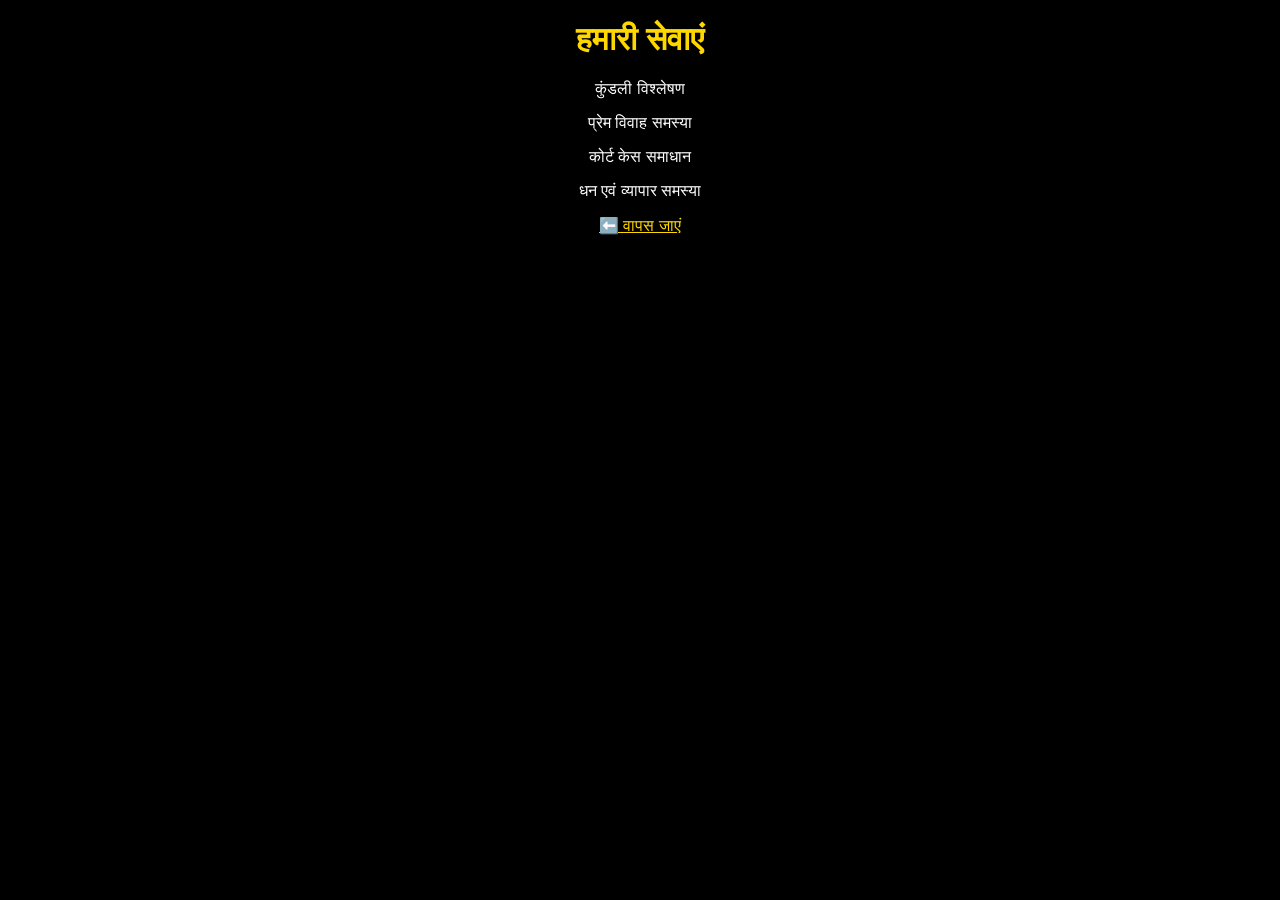
==== services.html @ b94f36c1 "Create services.html" ====
<!DOCTYPE html>
<html>
<head>
<title>Services - TatvaDrishti</title>
<style>
body { background:black; color:white; text-align:center; font-family:Arial; }
h1 { color:gold; }
</style>
</head>

<body>

<h1>हमारी सेवाएं</h1>

<p>कुंडली विश्लेषण</p>
<p>प्रेम विवाह समस्या</p>
<p>कोर्ट केस समाधान</p>
<p>धन एवं व्यापार समस्या</p>

<a href="index.html" style="color:gold;">⬅️ वापस जाएं</a>

</body>
</html>
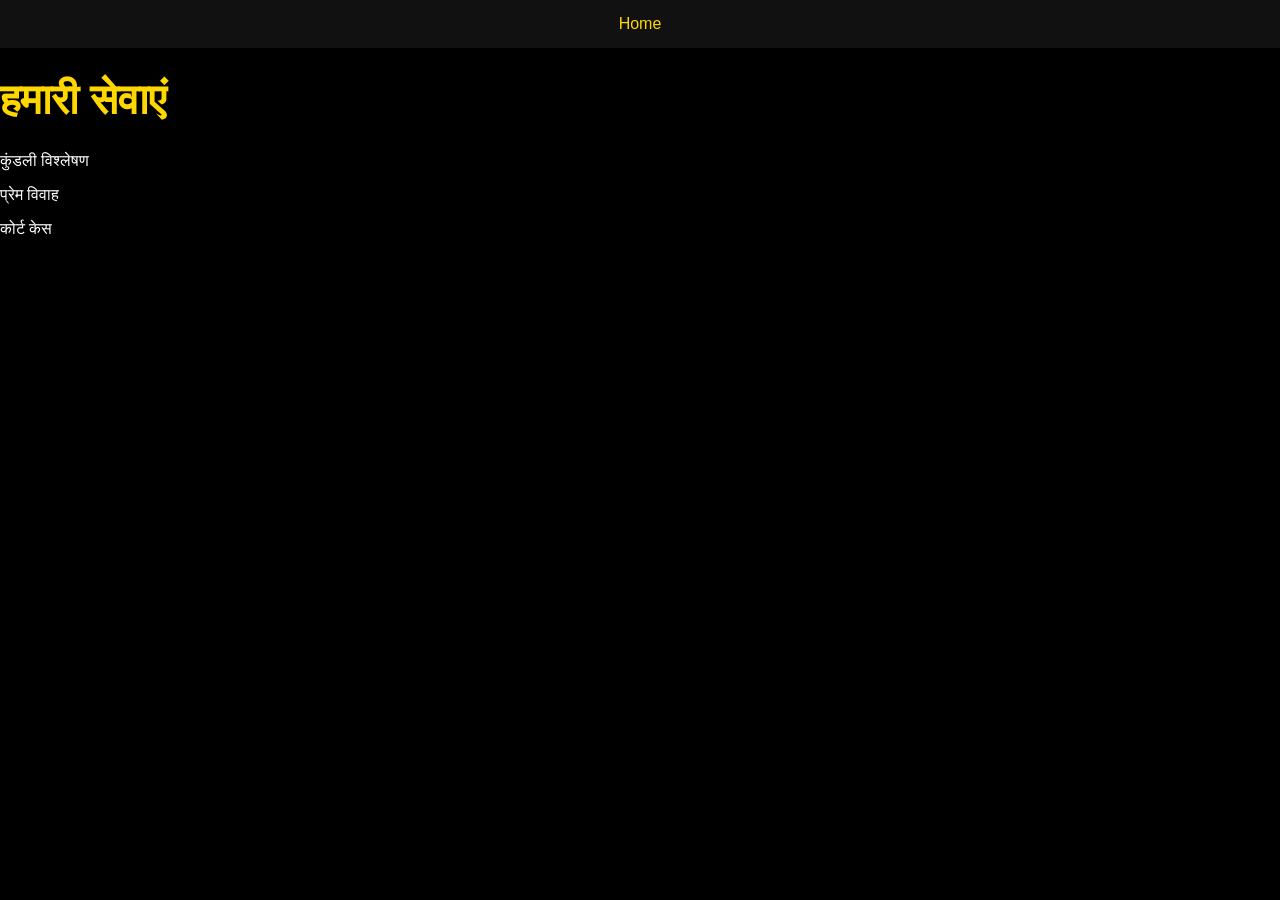
==== commit 24080739: "Update services.html" ====
--- a/services.html
+++ b/services.html
@@ -1,23 +1,21 @@
 <!DOCTYPE html>
 <html>
 <head>
-<title>Services - TatvaDrishti</title>
-<style>
-body { background:black; color:white; text-align:center; font-family:Arial; }
-h1 { color:gold; }
-</style>
+<title>Services</title>
+<link rel="stylesheet" href="style.css">
 </head>
 
 <body>
 
+<div class="nav">
+<a href="index.html">Home</a>
+</div>
+
 <h1>हमारी सेवाएं</h1>
 
 <p>कुंडली विश्लेषण</p>
-<p>प्रेम विवाह समस्या</p>
-<p>कोर्ट केस समाधान</p>
-<p>धन एवं व्यापार समस्या</p>
-
-<a href="index.html" style="color:gold;">⬅️ वापस जाएं</a>
+<p>प्रेम विवाह</p>
+<p>कोर्ट केस</p>
 
 </body>
 </html>
--- a/style.css
+++ b/style.css
@@ -0,0 +1,43 @@
+body {
+  margin: 0;
+  font-family: 'Segoe UI', sans-serif;
+  background: #000;
+  color: #fff;
+}
+
+header {
+  background: url('https://images.unsplash.com/photo-1534447677768-be436bb09401') center/cover;
+  padding: 80px 20px;
+  text-align: center;
+}
+
+h1 {
+  color: gold;
+  font-size: 42px;
+}
+
+.nav {
+  background: #111;
+  padding: 15px;
+  text-align: center;
+}
+
+.nav a {
+  color: gold;
+  margin: 10px;
+  text-decoration: none;
+}
+
+.btn {
+  background: gold;
+  color: black;
+  padding: 10px 20px;
+  margin: 10px;
+  display: inline-block;
+  text-decoration: none;
+}
+
+.section {
+  padding: 50px 20px;
+  text-align: center;
+}
